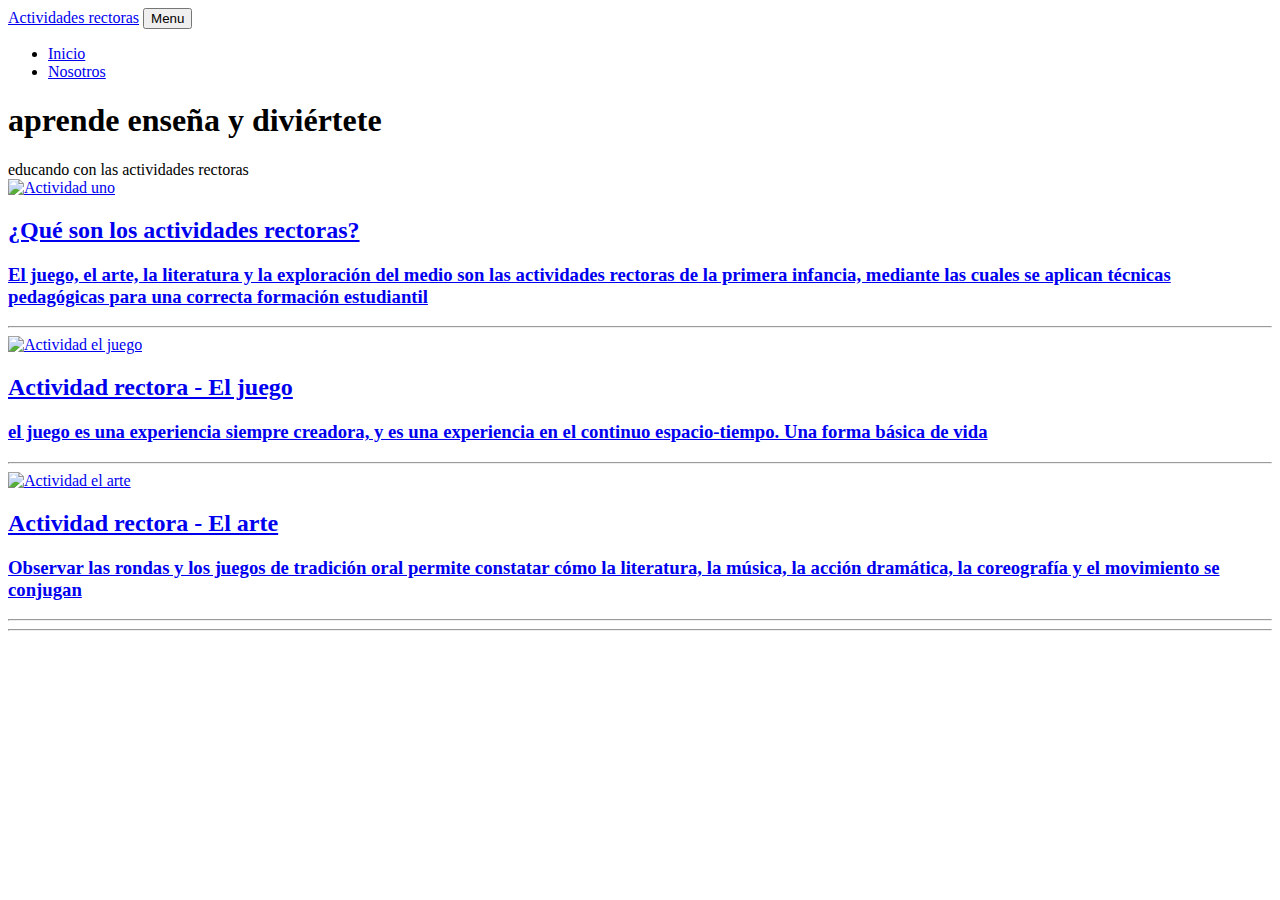
==== index.html @ 8d9e1953 "Blog con publicaciones de las actividades rectoras" ====
<!DOCTYPE html>
<html lang="es">

<head>

  <meta charset="utf-8">
  <meta name="viewport" content="width=device-width, initial-scale=1, shrink-to-fit=no">
  <meta name="description" content="Pagina web de aprendizaje para las actividades rectoras">
  <meta name="author" content="Alexander Fonseca - Dante">

  <title>Actividades rectoras</title>

  <!-- Bootstrap core CSS -->
  <link href="vendor/bootstrap/css/bootstrap.min.css" rel="stylesheet">

  <!-- Custom fonts for this template -->
  <link href="vendor/fontawesome-free/css/all.min.css" rel="stylesheet" type="text/css">
  <link href='https://fonts.googleapis.com/css?family=Lora:400,700,400italic,700italic' rel='stylesheet' type='text/css'>
  <link href='https://fonts.googleapis.com/css?family=Open+Sans:300italic,400italic,600italic,700italic,800italic,400,300,600,700,800' rel='stylesheet' type='text/css'>

  <!-- Custom styles for this template -->
  <link href="css/clean-blog.min.css" rel="stylesheet">

</head>

<body>

  <!-- Navigation -->
  <nav class="navbar navbar-expand-lg navbar-light fixed-top" id="mainNav">
    <div class="container">
      <a class="navbar-brand" href="index.html">Actividades rectoras</a>
      <button class="navbar-toggler navbar-toggler-right" type="button" data-toggle="collapse" data-target="#navbarResponsive" aria-controls="navbarResponsive" aria-expanded="false" aria-label="Toggle navigation">
        Menu
        <i class="fas fa-bars"></i>
      </button>
      <div class="collapse navbar-collapse" id="navbarResponsive">
        <ul class="navbar-nav ml-auto">
          <li class="nav-item">
            <a class="nav-link" href="index.html">Inicio</a>
          </li>
          <li class="nav-item">
            <a class="nav-link" href="about.html">Nosotros</a>
          </li>
        </ul>
      </div>
    </div>
  </nav>

  <!-- Page Header -->
  <header class="masthead" style="background-image: url('img/home-bg.jpg')">
    <div class="overlay"></div>
    <div class="container">
      <div class="row">
        <div class="col-lg-8 col-md-10 mx-auto">
          <div class="site-heading">
            <h1>aprende enseña y diviértete</h1>
            <span class="subheading">educando con las actividades rectoras </span>
          </div>
        </div>
      </div>
    </div>
  </header>

  <!-- Main Content -->
  <div class="container">
    <div class="row">
      <div class="col-lg-8 col-md-10 mx-auto">
        <div class="post-preview">
          <a href="posts/definicion.html">
            <img src="img/contenido/actividad_1.jpg" class="img-fluid" alt="Actividad uno">
            <h2 class="post-title">
              ¿Qué son los actividades rectoras?
            </h2>
            <h3 class="post-subtitle text-justify">
              El juego, el arte, la literatura y la exploración del medio son las actividades rectoras de la primera infancia,
              mediante las cuales se aplican técnicas pedagógicas para una correcta formación estudiantil
            </h3>
          </a>
        </div>
        <hr>
        <div class="post-preview">
          <a href="posts/juego.html">
            <img src="img/contenido/actividad_2_post.jpg" class="img-fluid" alt="Actividad el juego">
            <h2 class="post-title">
              Actividad rectora - El juego
            </h2>
            <h3 class="post-subtitle text-justify">
              el juego es una experiencia siempre creadora, y es una experiencia
              en el continuo espacio-tiempo. Una forma básica de vida
            </h3>
          </a>
        </div>
        <hr>
        <div class="post-preview">
          <a href="posts/arte.html">
            <img src="img/contenido/actividad_3_post.jpg" class="img-fluid" alt="Actividad el arte">
            <h2 class="post-title">
              Actividad rectora - El arte
            </h2>
            <h3 class="post-subtitle text-justify">
              Observar las rondas y los juegos de tradición oral permite constatar cómo la literatura, la música, la acción dramática, la coreografía y el movimiento se conjugan
            </h3>
          </a>
        </div>
        <hr>
      </div>
    </div>
  </div>

  <hr>


  <!-- Bootstrap core JavaScript -->
  <script src="vendor/jquery/jquery.min.js"></script>
  <script src="vendor/bootstrap/js/bootstrap.bundle.min.js"></script>

  <!-- Custom scripts for this template -->
  <script src="js/clean-blog.min.js"></script>

</body>

</html>
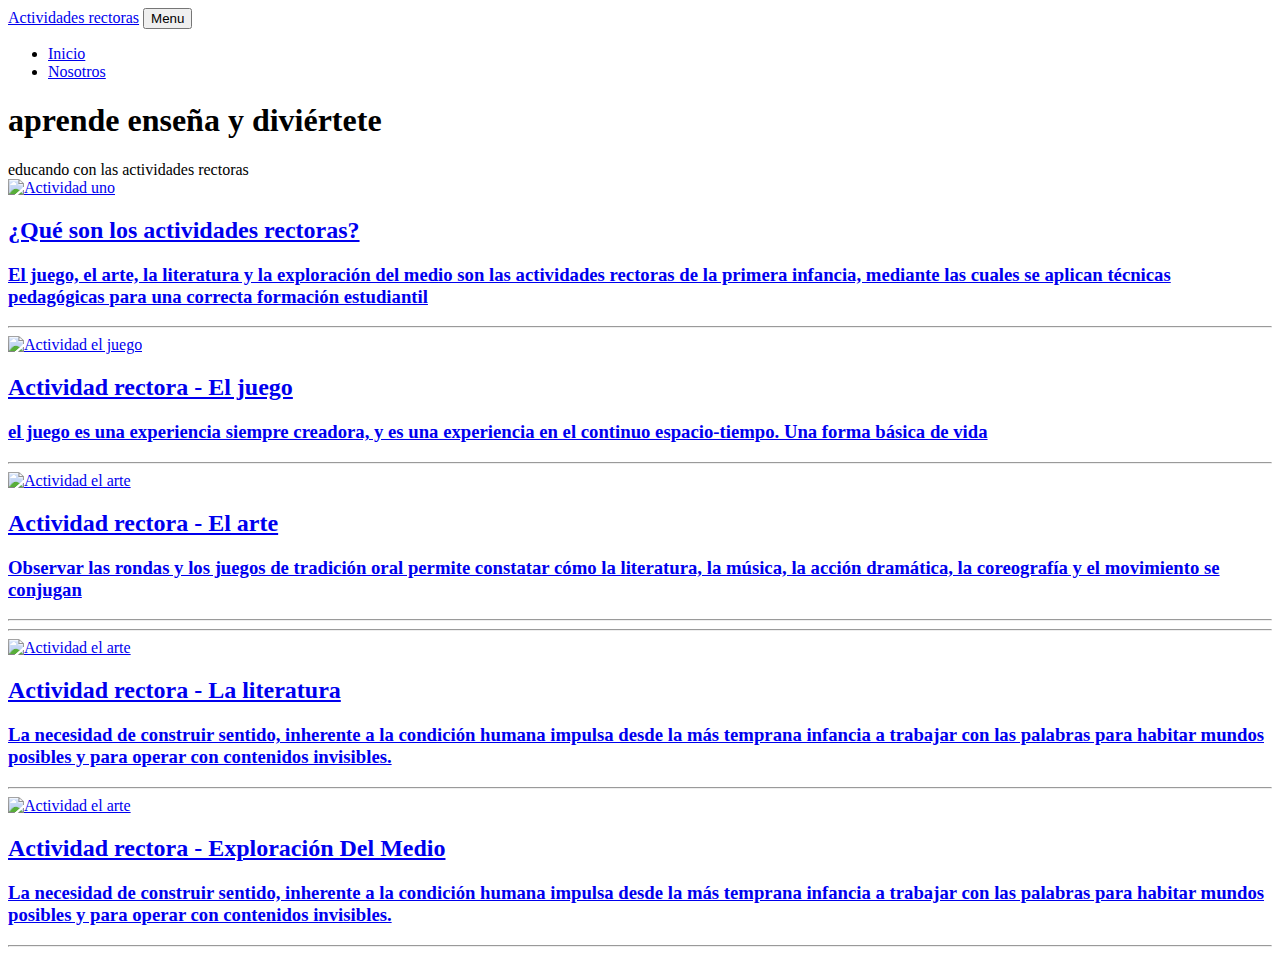
==== commit c5968613: "faltas unas pocas" ====
--- a/index.html
+++ b/index.html
@@ -3,119 +3,155 @@
 
 <head>
 
-  <meta charset="utf-8">
-  <meta name="viewport" content="width=device-width, initial-scale=1, shrink-to-fit=no">
-  <meta name="description" content="Pagina web de aprendizaje para las actividades rectoras">
-  <meta name="author" content="Alexander Fonseca - Dante">
+    <meta charset="utf-8">
+    <meta name="viewport" content="width=device-width, initial-scale=1, shrink-to-fit=no">
+    <meta name="description" content="Pagina web de aprendizaje para las actividades rectoras">
+    <meta name="author" content="Alexander Fonseca - Dante">
 
-  <title>Actividades rectoras</title>
+    <title>Actividades rectoras</title>
 
-  <!-- Bootstrap core CSS -->
-  <link href="vendor/bootstrap/css/bootstrap.min.css" rel="stylesheet">
+    <!-- Bootstrap core CSS -->
+    <link href="vendor/bootstrap/css/bootstrap.min.css" rel="stylesheet">
 
-  <!-- Custom fonts for this template -->
-  <link href="vendor/fontawesome-free/css/all.min.css" rel="stylesheet" type="text/css">
-  <link href='https://fonts.googleapis.com/css?family=Lora:400,700,400italic,700italic' rel='stylesheet' type='text/css'>
-  <link href='https://fonts.googleapis.com/css?family=Open+Sans:300italic,400italic,600italic,700italic,800italic,400,300,600,700,800' rel='stylesheet' type='text/css'>
+    <!-- Custom fonts for this template -->
+    <link href="vendor/fontawesome-free/css/all.min.css" rel="stylesheet" type="text/css">
+    <link href='https://fonts.googleapis.com/css?family=Lora:400,700,400italic,700italic' rel='stylesheet'
+          type='text/css'>
+    <link href='https://fonts.googleapis.com/css?family=Open+Sans:300italic,400italic,600italic,700italic,800italic,400,300,600,700,800'
+          rel='stylesheet' type='text/css'>
 
-  <!-- Custom styles for this template -->
-  <link href="css/clean-blog.min.css" rel="stylesheet">
+    <!-- Custom styles for this template -->
+    <link href="css/clean-blog.min.css" rel="stylesheet">
 
 </head>
 
 <body>
 
-  <!-- Navigation -->
-  <nav class="navbar navbar-expand-lg navbar-light fixed-top" id="mainNav">
+<!-- Navigation -->
+<nav class="navbar navbar-expand-lg navbar-light fixed-top" id="mainNav">
     <div class="container">
-      <a class="navbar-brand" href="index.html">Actividades rectoras</a>
-      <button class="navbar-toggler navbar-toggler-right" type="button" data-toggle="collapse" data-target="#navbarResponsive" aria-controls="navbarResponsive" aria-expanded="false" aria-label="Toggle navigation">
-        Menu
-        <i class="fas fa-bars"></i>
-      </button>
-      <div class="collapse navbar-collapse" id="navbarResponsive">
-        <ul class="navbar-nav ml-auto">
-          <li class="nav-item">
-            <a class="nav-link" href="index.html">Inicio</a>
-          </li>
-          <li class="nav-item">
-            <a class="nav-link" href="about.html">Nosotros</a>
-          </li>
-        </ul>
-      </div>
+        <a class="navbar-brand" href="index.html">Actividades rectoras</a>
+        <button class="navbar-toggler navbar-toggler-right" type="button" data-toggle="collapse"
+                data-target="#navbarResponsive" aria-controls="navbarResponsive" aria-expanded="false"
+                aria-label="Toggle navigation">
+            Menu
+            <i class="fas fa-bars"></i>
+        </button>
+        <div class="collapse navbar-collapse" id="navbarResponsive">
+            <ul class="navbar-nav ml-auto">
+                <li class="nav-item">
+                    <a class="nav-link" href="index.html">Inicio</a>
+                </li>
+                <li class="nav-item">
+                    <a class="nav-link" href="about.html">Nosotros</a>
+                </li>
+            </ul>
+        </div>
     </div>
-  </nav>
+</nav>
 
-  <!-- Page Header -->
-  <header class="masthead" style="background-image: url('img/home-bg.jpg')">
+<!-- Page Header -->
+<header class="masthead" style="background-image: url('img/home-bg.jpg')">
     <div class="overlay"></div>
     <div class="container">
-      <div class="row">
+        <div class="row">
+            <div class="col-lg-8 col-md-10 mx-auto">
+                <div class="site-heading">
+                    <h1>aprende enseña y diviértete</h1>
+                    <span class="subheading">educando con las actividades rectoras </span>
+                </div>
+            </div>
+        </div>
+    </div>
+</header>
+
+<!-- Main Content -->
+<div class="container">
+    <div class="row">
         <div class="col-lg-8 col-md-10 mx-auto">
-          <div class="site-heading">
-            <h1>aprende enseña y diviértete</h1>
-            <span class="subheading">educando con las actividades rectoras </span>
-          </div>
+            <div class="post-preview">
+                <a href="posts/definicion.html">
+                    <img src="img/contenido/actividad_1.jpg" class="img-fluid" alt="Actividad uno">
+                    <h2 class="post-title">
+                        ¿Qué son los actividades rectoras?
+                    </h2>
+                    <h3 class="post-subtitle text-justify">
+                        El juego, el arte, la literatura y la exploración del medio son las actividades rectoras de la
+                        primera infancia,
+                        mediante las cuales se aplican técnicas pedagógicas para una correcta formación estudiantil
+                    </h3>
+                </a>
+            </div>
+            <hr>
+            <div class="post-preview">
+                <a href="posts/juego.html">
+                    <img src="img/contenido/actividad_2_post.jpg" class="img-fluid" alt="Actividad el juego">
+                    <h2 class="post-title">
+                        Actividad rectora - El juego
+                    </h2>
+                    <h3 class="post-subtitle text-justify">
+                        el juego es una experiencia siempre creadora, y es una experiencia
+                        en el continuo espacio-tiempo. Una forma básica de vida
+                    </h3>
+                </a>
+            </div>
+            <hr>
+            <div class="post-preview">
+                <a href="posts/arte.html">
+                    <img src="img/contenido/actividad_3_post.jpg" class="img-fluid" alt="Actividad el arte">
+                    <h2 class="post-title">
+                        Actividad rectora - El arte
+                    </h2>
+                    <h3 class="post-subtitle text-justify">
+                        Observar las rondas y los juegos de tradición oral permite constatar cómo la literatura, la
+                        música, la acción dramática, la coreografía y el movimiento se conjugan
+                    </h3>
+                </a>
+            </div>
+            <hr>
+            <hr>
+            <div class="post-preview">
+                <a href="posts/literatura.html">
+                    <img src="img/contenido/actividad_3_post.jpg" class="img-fluid" alt="Actividad el arte">
+                    <h2 class="post-title">
+                        Actividad rectora - La literatura
+                    </h2>
+                    <h3 class="post-subtitle text-justify">
+                        La necesidad de construir sentido, inherente a la condición humana impulsa desde la más temprana
+                        infancia a trabajar con las palabras para habitar mundos posibles y para operar con contenidos
+                        invisibles.
+                    </h3>
+                </a>
+            </div>
+
+            <hr>
+            <div class="post-preview">
+                <a href="posts/literatura.html">
+                    <img src="img/contenido/actividad_3_post.jpg" class="img-fluid" alt="Actividad el arte">
+                    <h2 class="post-title">
+                        Actividad rectora - Exploración Del Medio
+                    </h2>
+                    <h3 class="post-subtitle text-justify">
+                        La necesidad de construir sentido, inherente a la condición humana impulsa desde la más temprana
+                        infancia a trabajar con las palabras para habitar mundos posibles y para operar con contenidos
+                        invisibles.
+                    </h3>
+                </a>
+            </div>
+
         </div>
-      </div>
     </div>
-  </header>
+</div>
 
-  <!-- Main Content -->
-  <div class="container">
-    <div class="row">
-      <div class="col-lg-8 col-md-10 mx-auto">
-        <div class="post-preview">
-          <a href="posts/definicion.html">
-            <img src="img/contenido/actividad_1.jpg" class="img-fluid" alt="Actividad uno">
-            <h2 class="post-title">
-              ¿Qué son los actividades rectoras?
-            </h2>
-            <h3 class="post-subtitle text-justify">
-              El juego, el arte, la literatura y la exploración del medio son las actividades rectoras de la primera infancia,
-              mediante las cuales se aplican técnicas pedagógicas para una correcta formación estudiantil
-            </h3>
-          </a>
-        </div>
-        <hr>
-        <div class="post-preview">
-          <a href="posts/juego.html">
-            <img src="img/contenido/actividad_2_post.jpg" class="img-fluid" alt="Actividad el juego">
-            <h2 class="post-title">
-              Actividad rectora - El juego
-            </h2>
-            <h3 class="post-subtitle text-justify">
-              el juego es una experiencia siempre creadora, y es una experiencia
-              en el continuo espacio-tiempo. Una forma básica de vida
-            </h3>
-          </a>
-        </div>
-        <hr>
-        <div class="post-preview">
-          <a href="posts/arte.html">
-            <img src="img/contenido/actividad_3_post.jpg" class="img-fluid" alt="Actividad el arte">
-            <h2 class="post-title">
-              Actividad rectora - El arte
-            </h2>
-            <h3 class="post-subtitle text-justify">
-              Observar las rondas y los juegos de tradición oral permite constatar cómo la literatura, la música, la acción dramática, la coreografía y el movimiento se conjugan
-            </h3>
-          </a>
-        </div>
-        <hr>
-      </div>
-    </div>
-  </div>
-
-  <hr>
+<hr>
 
 
-  <!-- Bootstrap core JavaScript -->
-  <script src="vendor/jquery/jquery.min.js"></script>
-  <script src="vendor/bootstrap/js/bootstrap.bundle.min.js"></script>
+<!-- Bootstrap core JavaScript -->
+<script src="vendor/jquery/jquery.min.js"></script>
+<script src="vendor/bootstrap/js/bootstrap.bundle.min.js"></script>
 
-  <!-- Custom scripts for this template -->
-  <script src="js/clean-blog.min.js"></script>
+<!-- Custom scripts for this template -->
+<script src="js/clean-blog.min.js"></script>
 
 </body>
 
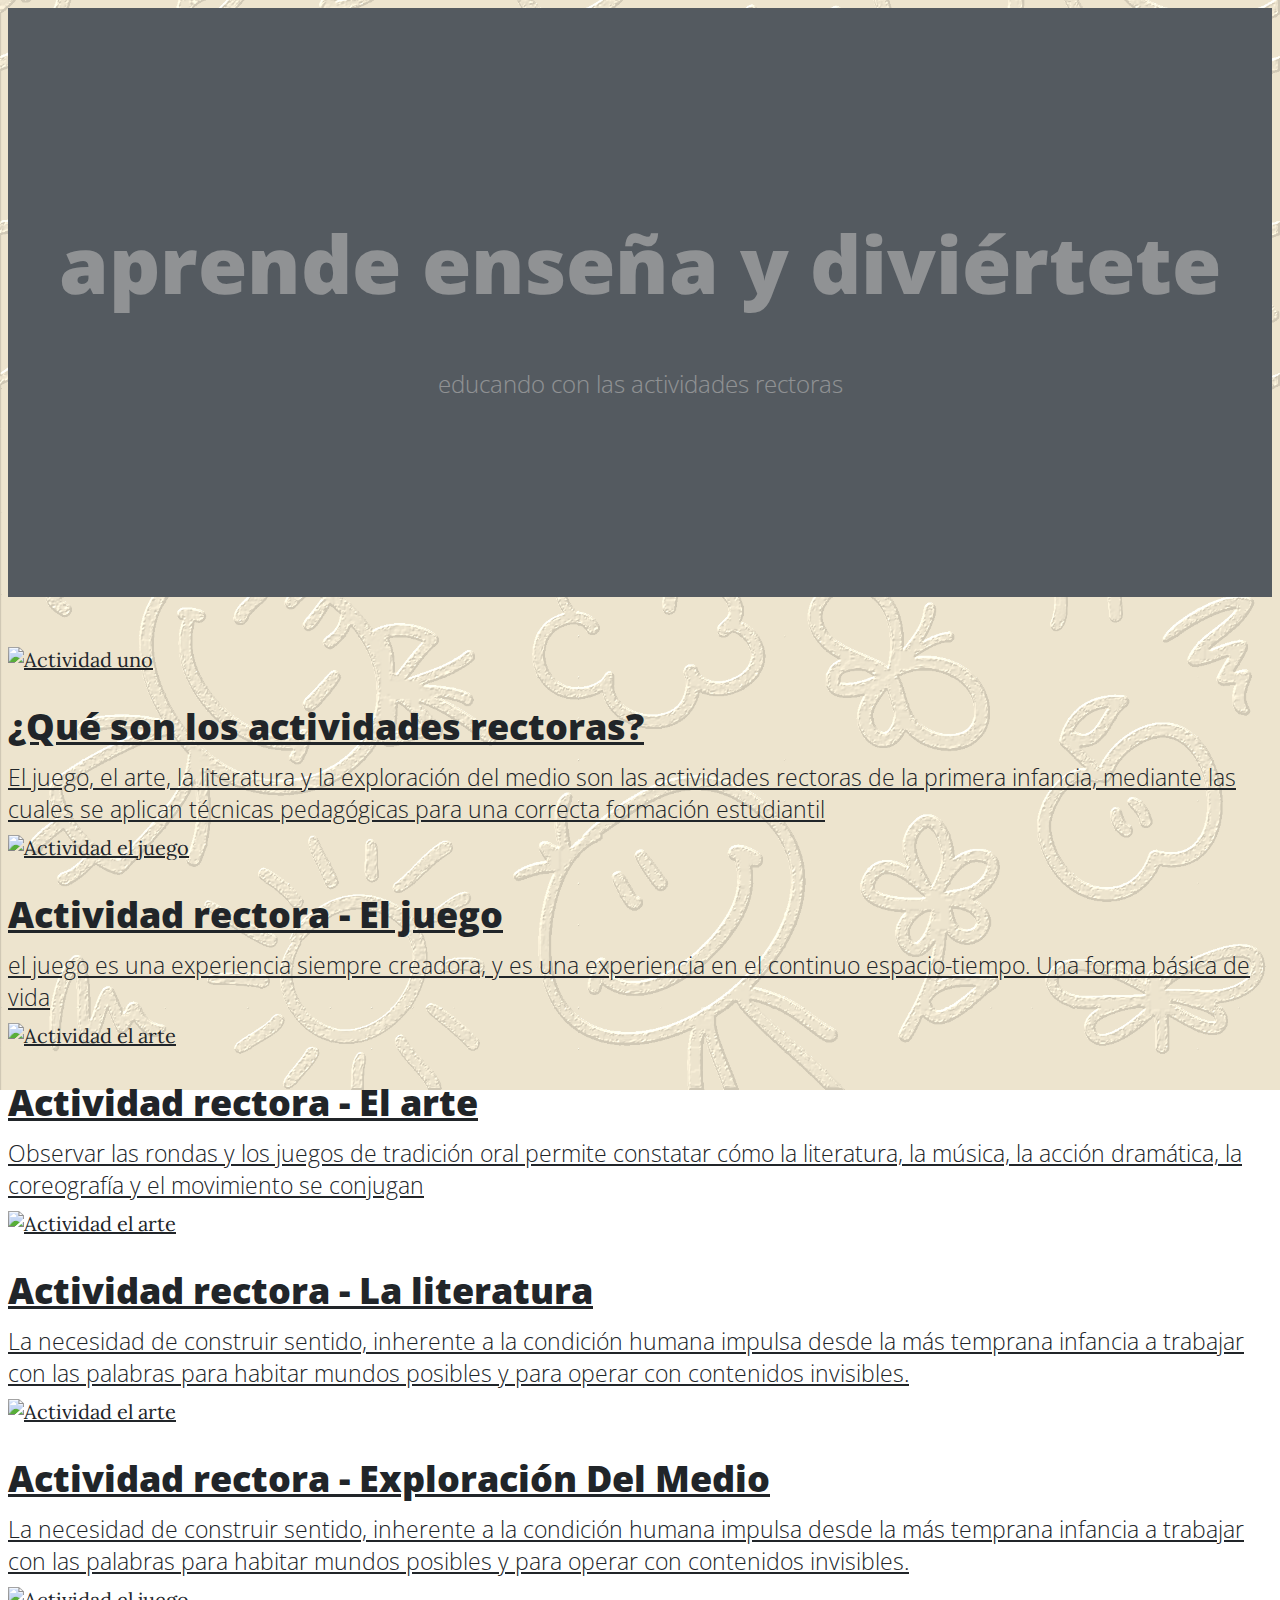
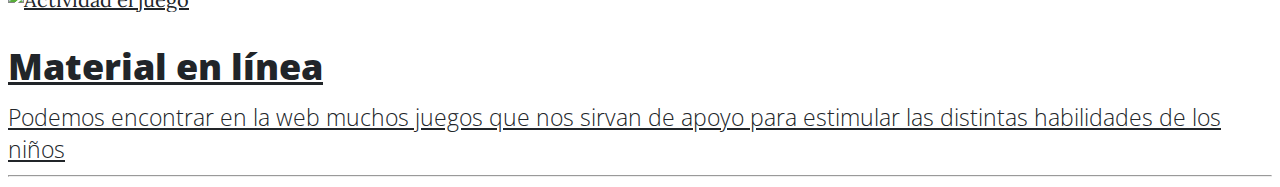
==== commit 9aaa1528: "se coloco un fondo" ====
--- a/index.html
+++ b/index.html
@@ -21,7 +21,7 @@
           rel='stylesheet' type='text/css'>
 
     <!-- Custom styles for this template -->
-    <link href="css/clean-blog.min.css" rel="stylesheet">
+    <link href="css/clean-blog.css" rel="stylesheet">
 
 </head>
 
@@ -68,77 +68,103 @@
 <!-- Main Content -->
 <div class="container">
     <div class="row">
-        <div class="col-lg-8 col-md-10 mx-auto">
-            <div class="post-preview">
-                <a href="posts/definicion.html">
-                    <img src="img/contenido/actividad_1.jpg" class="img-fluid" alt="Actividad uno">
-                    <h2 class="post-title">
-                        ¿Qué son los actividades rectoras?
-                    </h2>
-                    <h3 class="post-subtitle text-justify">
-                        El juego, el arte, la literatura y la exploración del medio son las actividades rectoras de la
-                        primera infancia,
-                        mediante las cuales se aplican técnicas pedagógicas para una correcta formación estudiantil
-                    </h3>
-                </a>
+        <div class="d-md-flex flex-md-equal w-100 my-md-3 pl-md-3">
+            <div class="mr-md-3 pt-3 px-3 pt-md-5 px-md-5 text-center text-white overflow-hidden">
+                <div class="post-preview">
+                    <a href="posts/definicion.html">
+                        <img src="img/contenido/actividad_1.jpg" class="img-fluid" alt="Actividad uno">
+                        <h2 class="post-title">
+                            ¿Qué son los actividades rectoras?
+                        </h2>
+                        <h3 class="post-subtitle text-justify">
+                            El juego, el arte, la literatura y la exploración del medio son las actividades rectoras de
+                            la
+                            primera infancia,
+                            mediante las cuales se aplican técnicas pedagógicas para una correcta formación estudiantil
+                        </h3>
+                    </a>
+                </div>
             </div>
-            <hr>
-            <div class="post-preview">
-                <a href="posts/juego.html">
-                    <img src="img/contenido/actividad_2_post.jpg" class="img-fluid" alt="Actividad el juego">
-                    <h2 class="post-title">
-                        Actividad rectora - El juego
-                    </h2>
-                    <h3 class="post-subtitle text-justify">
-                        el juego es una experiencia siempre creadora, y es una experiencia
-                        en el continuo espacio-tiempo. Una forma básica de vida
-                    </h3>
-                </a>
+            <div class="mr-md-3 pt-3 px-3 pt-md-5 px-md-5 text-center overflow-hidden">
+                <div class="post-preview">
+                    <a href="posts/juego.html">
+                        <img src="img/contenido/actividad_2_post.jpg" class="img-fluid" alt="Actividad el juego">
+                        <h2 class="post-title">
+                            Actividad rectora - El juego
+                        </h2>
+                        <h3 class="post-subtitle text-justify">
+                            el juego es una experiencia siempre creadora, y es una experiencia
+                            en el continuo espacio-tiempo. Una forma básica de vida
+                        </h3>
+                    </a>
+                </div>
             </div>
-            <hr>
-            <div class="post-preview">
-                <a href="posts/arte.html">
-                    <img src="img/contenido/actividad_3_post.jpg" class="img-fluid" alt="Actividad el arte">
-                    <h2 class="post-title">
-                        Actividad rectora - El arte
-                    </h2>
-                    <h3 class="post-subtitle text-justify">
-                        Observar las rondas y los juegos de tradición oral permite constatar cómo la literatura, la
-                        música, la acción dramática, la coreografía y el movimiento se conjugan
-                    </h3>
-                </a>
+        </div>
+        <div class="d-md-flex flex-md-equal w-100 my-md-3 pl-md-3">
+            <div class="mr-md-3 pt-3 px-3 pt-md-5 px-md-5 text-center text-white overflow-hidden">
+                <div class="post-preview">
+                    <a href="posts/arte.html">
+                        <img src="img/contenido/actividad_3_post.jpg" class="img-fluid" alt="Actividad el arte">
+                        <h2 class="post-title">
+                            Actividad rectora - El arte
+                        </h2>
+                        <h3 class="post-subtitle text-justify">
+                            Observar las rondas y los juegos de tradición oral permite constatar cómo la literatura, la
+                            música, la acción dramática, la coreografía y el movimiento se conjugan
+                        </h3>
+                    </a>
+                </div>
             </div>
-            <hr>
-            <hr>
-            <div class="post-preview">
-                <a href="posts/literatura.html">
-                    <img src="img/contenido/actividad_3_post.jpg" class="img-fluid" alt="Actividad el arte">
-                    <h2 class="post-title">
-                        Actividad rectora - La literatura
-                    </h2>
-                    <h3 class="post-subtitle text-justify">
-                        La necesidad de construir sentido, inherente a la condición humana impulsa desde la más temprana
-                        infancia a trabajar con las palabras para habitar mundos posibles y para operar con contenidos
-                        invisibles.
-                    </h3>
-                </a>
+            <div class="mr-md-3 pt-3 px-3 pt-md-5 px-md-5 text-center overflow-hidden">
+                <div class="post-preview">
+                    <a href="posts/literatura.html">
+                        <img src="img/contenido/actividad_4_post.jpg" class="img-fluid" alt="Actividad el arte">
+                        <h2 class="post-title">
+                            Actividad rectora - La literatura
+                        </h2>
+                        <h3 class="post-subtitle text-justify">
+                            La necesidad de construir sentido, inherente a la condición humana impulsa desde la más
+                            temprana
+                            infancia a trabajar con las palabras para habitar mundos posibles y para operar con
+                            contenidos
+                            invisibles.
+                        </h3>
+                    </a>
+                </div>
             </div>
-
-            <hr>
-            <div class="post-preview">
-                <a href="posts/literatura.html">
-                    <img src="img/contenido/actividad_3_post.jpg" class="img-fluid" alt="Actividad el arte">
-                    <h2 class="post-title">
-                        Actividad rectora - Exploración Del Medio
-                    </h2>
-                    <h3 class="post-subtitle text-justify">
-                        La necesidad de construir sentido, inherente a la condición humana impulsa desde la más temprana
-                        infancia a trabajar con las palabras para habitar mundos posibles y para operar con contenidos
-                        invisibles.
-                    </h3>
-                </a>
+        </div>
+        <div class="d-md-flex flex-md-equal w-100 my-md-3 pl-md-3">
+            <div class="mr-md-3 pt-3 px-3 pt-md-5 px-md-5 text-center text-white overflow-hidden">
+                <div class="post-preview">
+                    <a href="posts/exploracion.html">
+                        <img src="img/contenido/actividad_5_post.jpg" class="img-fluid" alt="Actividad el arte">
+                        <h2 class="post-title">
+                            Actividad rectora - Exploración Del Medio
+                        </h2>
+                        <h3 class="post-subtitle text-justify">
+                            La necesidad de construir sentido, inherente a la condición humana impulsa desde la más
+                            temprana
+                            infancia a trabajar con las palabras para habitar mundos posibles y para operar con
+                            contenidos
+                            invisibles.
+                        </h3>
+                    </a>
+                </div>
             </div>
-
+            <div class="mr-md-3 pt-3 px-3 pt-md-5 px-md-5 text-center overflow-hidden">
+                <div class="post-preview">
+                    <a href="posts/material.html">
+                        <img src="img/contenido/actividad_6_post.jpg" class="img-fluid" alt="Actividad el juego">
+                        <h2 class="post-title">
+                            Material en línea
+                        </h2>
+                        <h3 class="post-subtitle text-justify">
+                            Podemos encontrar en la web muchos juegos que nos sirvan de apoyo para estimular las
+                            distintas habilidades de los niños
+                        </h3>
+                    </a>
+                </div>
+            </div>
         </div>
     </div>
 </div>
--- a/css/clean-blog.css
+++ b/css/clean-blog.css
@@ -0,0 +1,416 @@
+/*!
+ * Start Bootstrap - Clean Blog v5.0.8 (https://startbootstrap.com/template-overviews/clean-blog)
+ * Copyright 2013-2019 Start Bootstrap
+ * Licensed under MIT (https://github.com/BlackrockDigital/startbootstrap-clean-blog/blob/master/LICENSE)
+ */
+
+body {
+  font-size: 20px;
+  color: #212529;
+  font-family: 'Lora', 'Times New Roman', serif;
+  background: url('/img/bg.jpg') no-repeat center center fixed;
+  -webkit-background-size: cover;
+  -moz-background-size: cover;
+  -o-background-size: cover;
+  background-size: cover;
+}
+
+p {
+  line-height: 1.5;
+  margin: 30px 0;
+}
+
+p a {
+  text-decoration: underline;
+}
+
+h1,
+h2,
+h3,
+h4,
+h5,
+h6 {
+  font-weight: 800;
+  font-family: 'Open Sans', 'Helvetica Neue', Helvetica, Arial, sans-serif;
+}
+
+a {
+  color: #212529;
+  transition: all 0.2s;
+}
+
+a:focus, a:hover {
+  color: #0085A1;
+}
+
+blockquote {
+  font-style: italic;
+  color: #868e96;
+}
+
+.section-heading {
+  font-size: 36px;
+  font-weight: 700;
+  margin-top: 60px;
+}
+
+.caption {
+  font-size: 14px;
+  font-style: italic;
+  display: block;
+  margin: 0;
+  padding: 10px;
+  text-align: center;
+  border-bottom-right-radius: 5px;
+  border-bottom-left-radius: 5px;
+}
+
+::-moz-selection {
+  color: #fff;
+  background: #0085A1;
+  text-shadow: none;
+}
+
+::selection {
+  color: #fff;
+  background: #0085A1;
+  text-shadow: none;
+}
+
+img::-moz-selection {
+  color: #fff;
+  background: transparent;
+}
+
+img::selection {
+  color: #fff;
+  background: transparent;
+}
+
+img::-moz-selection {
+  color: #fff;
+  background: transparent;
+}
+
+#mainNav {
+  position: absolute;
+  border-bottom: 1px solid #e9ecef;
+  background-color: white;
+  font-family: 'Open Sans', 'Helvetica Neue', Helvetica, Arial, sans-serif;
+}
+
+#mainNav .navbar-brand {
+  font-weight: 800;
+  color: #343a40;
+}
+
+#mainNav .navbar-toggler {
+  font-size: 12px;
+  font-weight: 800;
+  padding: 13px;
+  text-transform: uppercase;
+  color: #343a40;
+}
+
+#mainNav .navbar-nav > li.nav-item > a {
+  font-size: 12px;
+  font-weight: 800;
+  letter-spacing: 1px;
+  text-transform: uppercase;
+}
+
+@media only screen and (min-width: 992px) {
+  #mainNav {
+    border-bottom: 1px solid transparent;
+    background: transparent;
+  }
+  #mainNav .navbar-brand {
+    padding: 10px 20px;
+    color: #fff;
+  }
+  #mainNav .navbar-brand:focus, #mainNav .navbar-brand:hover {
+    color: rgba(255, 255, 255, 0.8);
+  }
+  #mainNav .navbar-nav > li.nav-item > a {
+    padding: 10px 20px;
+    color: #fff;
+  }
+  #mainNav .navbar-nav > li.nav-item > a:focus, #mainNav .navbar-nav > li.nav-item > a:hover {
+    color: rgba(255, 255, 255, 0.8);
+  }
+}
+
+@media only screen and (min-width: 992px) {
+  #mainNav {
+    transition: background-color 0.2s;
+    /* Force Hardware Acceleration in WebKit */
+    transform: translate3d(0, 0, 0);
+    -webkit-backface-visibility: hidden;
+  }
+  #mainNav.is-fixed {
+    /* when the user scrolls down, we hide the header right above the viewport */
+    position: fixed;
+    top: -67px;
+    transition: transform 0.2s;
+    border-bottom: 1px solid white;
+    background-color: rgba(255, 255, 255, 0.9);
+  }
+  #mainNav.is-fixed .navbar-brand {
+    color: #212529;
+  }
+  #mainNav.is-fixed .navbar-brand:focus, #mainNav.is-fixed .navbar-brand:hover {
+    color: #0085A1;
+  }
+  #mainNav.is-fixed .navbar-nav > li.nav-item > a {
+    color: #212529;
+  }
+  #mainNav.is-fixed .navbar-nav > li.nav-item > a:focus, #mainNav.is-fixed .navbar-nav > li.nav-item > a:hover {
+    color: #0085A1;
+  }
+  #mainNav.is-visible {
+    /* if the user changes the scrolling direction, we show the header */
+    transform: translate3d(0, 100%, 0);
+  }
+}
+
+header.masthead {
+  margin-bottom: 50px;
+  background: no-repeat center center;
+  background-color: #868e96;
+  background-attachment: scroll;
+  position: relative;
+  background-size: cover;
+}
+
+header.masthead .overlay {
+  position: absolute;
+  top: 0;
+  left: 0;
+  height: 100%;
+  width: 100%;
+  background-color: #212529;
+  opacity: 0.5;
+}
+
+header.masthead .page-heading,
+header.masthead .post-heading,
+header.masthead .site-heading {
+  padding: 200px 0 150px;
+  color: white;
+}
+
+@media only screen and (min-width: 768px) {
+  header.masthead .page-heading,
+  header.masthead .post-heading,
+  header.masthead .site-heading {
+    padding: 200px 0;
+  }
+}
+
+header.masthead .page-heading,
+header.masthead .site-heading {
+  text-align: center;
+}
+
+header.masthead .page-heading h1,
+header.masthead .site-heading h1 {
+  font-size: 50px;
+  margin-top: 0;
+}
+
+header.masthead .page-heading .subheading,
+header.masthead .site-heading .subheading {
+  font-size: 24px;
+  font-weight: 300;
+  line-height: 1.1;
+  display: block;
+  margin: 10px 0 0;
+  font-family: 'Open Sans', 'Helvetica Neue', Helvetica, Arial, sans-serif;
+}
+
+@media only screen and (min-width: 768px) {
+  header.masthead .page-heading h1,
+  header.masthead .site-heading h1 {
+    font-size: 80px;
+  }
+}
+
+header.masthead .post-heading h1 {
+  font-size: 35px;
+}
+
+header.masthead .post-heading .meta,
+header.masthead .post-heading .subheading {
+  line-height: 1.1;
+  display: block;
+}
+
+header.masthead .post-heading .subheading {
+  font-size: 24px;
+  font-weight: 600;
+  margin: 10px 0 30px;
+  font-family: 'Open Sans', 'Helvetica Neue', Helvetica, Arial, sans-serif;
+}
+
+header.masthead .post-heading .meta {
+  font-size: 20px;
+  font-weight: 300;
+  font-style: italic;
+  font-family: 'Lora', 'Times New Roman', serif;
+}
+
+header.masthead .post-heading .meta a {
+  color: #fff;
+}
+
+@media only screen and (min-width: 768px) {
+  header.masthead .post-heading h1 {
+    font-size: 55px;
+  }
+  header.masthead .post-heading .subheading {
+    font-size: 30px;
+  }
+}
+
+.post-preview > a {
+  color: #212529;
+}
+
+.post-preview > a:focus, .post-preview > a:hover {
+  text-decoration: none;
+  color: #0085A1;
+}
+
+.post-preview > a > .post-title {
+  font-size: 30px;
+  margin-top: 30px;
+  margin-bottom: 10px;
+}
+
+.post-preview > a > .post-subtitle {
+  font-weight: 300;
+  margin: 0 0 10px;
+}
+
+.post-preview > .post-meta {
+  font-size: 18px;
+  font-style: italic;
+  margin-top: 0;
+  color: #868e96;
+}
+
+.post-preview > .post-meta > a {
+  text-decoration: none;
+  color: #212529;
+}
+
+.post-preview > .post-meta > a:focus, .post-preview > .post-meta > a:hover {
+  text-decoration: underline;
+  color: #0085A1;
+}
+
+@media only screen and (min-width: 768px) {
+  .post-preview > a > .post-title {
+    font-size: 36px;
+  }
+}
+
+.floating-label-form-group {
+  font-size: 14px;
+  position: relative;
+  margin-bottom: 0;
+  padding-bottom: 0.5em;
+  border-bottom: 1px solid #dee2e6;
+}
+
+.floating-label-form-group input,
+.floating-label-form-group textarea {
+  font-size: 1.5em;
+  position: relative;
+  z-index: 1;
+  padding: 0;
+  resize: none;
+  border: none;
+  border-radius: 0;
+  background: none;
+  box-shadow: none !important;
+  font-family: 'Lora', 'Times New Roman', serif;
+}
+
+.floating-label-form-group input::-webkit-input-placeholder,
+.floating-label-form-group textarea::-webkit-input-placeholder {
+  color: #868e96;
+  font-family: 'Lora', 'Times New Roman', serif;
+}
+
+.floating-label-form-group label {
+  font-size: 0.85em;
+  line-height: 1.764705882em;
+  position: relative;
+  z-index: 0;
+  top: 2em;
+  display: block;
+  margin: 0;
+  transition: top 0.3s ease, opacity 0.3s ease;
+  vertical-align: middle;
+  vertical-align: baseline;
+  opacity: 0;
+}
+
+.floating-label-form-group .help-block {
+  margin: 15px 0;
+}
+
+.floating-label-form-group-with-value label {
+  top: 0;
+  opacity: 1;
+}
+
+.floating-label-form-group-with-focus label {
+  color: #0085A1;
+}
+
+form .form-group:first-child .floating-label-form-group {
+  border-top: 1px solid #dee2e6;
+}
+
+footer {
+  padding: 50px 0 65px;
+}
+
+footer .list-inline {
+  margin: 0;
+  padding: 0;
+}
+
+footer .copyright {
+  font-size: 14px;
+  margin-bottom: 0;
+  text-align: center;
+}
+
+.btn {
+  font-size: 14px;
+  font-weight: 800;
+  padding: 15px 25px;
+  letter-spacing: 1px;
+  text-transform: uppercase;
+  border-radius: 0;
+  font-family: 'Open Sans', 'Helvetica Neue', Helvetica, Arial, sans-serif;
+}
+
+.btn-primary {
+  background-color: #0085A1;
+  border-color: #0085A1;
+}
+
+.btn-primary:hover, .btn-primary:focus, .btn-primary:active {
+  color: #fff;
+  background-color: #00657b !important;
+  border-color: #00657b !important;
+}
+
+.btn-lg {
+  font-size: 16px;
+  padding: 25px 35px;
+}
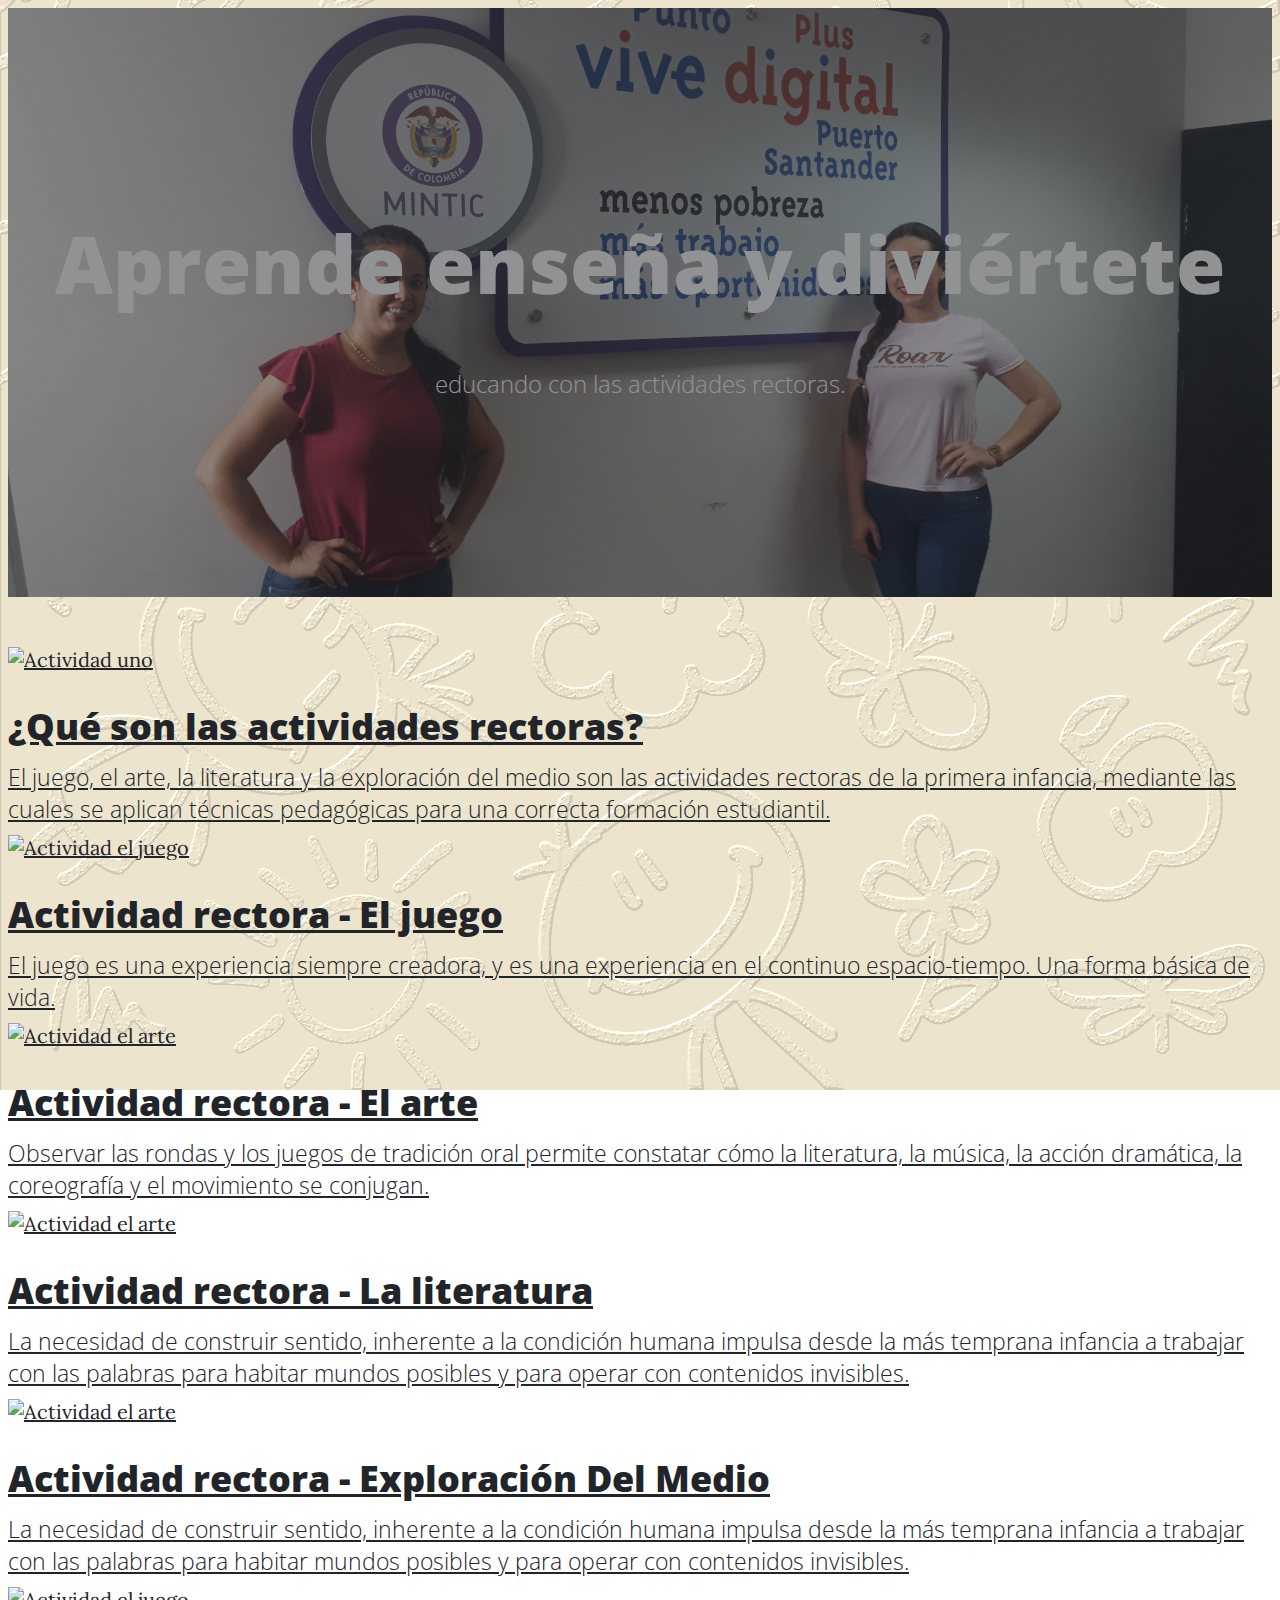
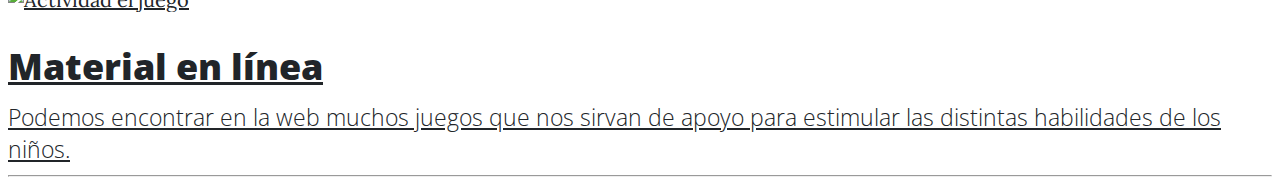
==== commit c049341c: "ya finn" ====
--- a/index.html
+++ b/index.html
@@ -57,8 +57,8 @@
         <div class="row">
             <div class="col-lg-8 col-md-10 mx-auto">
                 <div class="site-heading">
-                    <h1>aprende enseña y diviértete</h1>
-                    <span class="subheading">educando con las actividades rectoras </span>
+                    <h1>Aprende enseña y diviértete</h1>
+                    <span class="subheading">educando con las actividades rectoras.</span>
                 </div>
             </div>
         </div>
@@ -74,13 +74,13 @@
                     <a href="posts/definicion.html">
                         <img src="img/contenido/actividad_1.jpg" class="img-fluid" alt="Actividad uno">
                         <h2 class="post-title">
-                            ¿Qué son los actividades rectoras?
+                            ¿Qué son las actividades rectoras?
                         </h2>
                         <h3 class="post-subtitle text-justify">
                             El juego, el arte, la literatura y la exploración del medio son las actividades rectoras de
                             la
                             primera infancia,
-                            mediante las cuales se aplican técnicas pedagógicas para una correcta formación estudiantil
+                            mediante las cuales se aplican técnicas pedagógicas para una correcta formación estudiantil.
                         </h3>
                     </a>
                 </div>
@@ -93,8 +93,8 @@
                             Actividad rectora - El juego
                         </h2>
                         <h3 class="post-subtitle text-justify">
-                            el juego es una experiencia siempre creadora, y es una experiencia
-                            en el continuo espacio-tiempo. Una forma básica de vida
+                            El juego es una experiencia siempre creadora, y es una experiencia
+                            en el continuo espacio-tiempo. Una forma básica de vida.
                         </h3>
                     </a>
                 </div>
@@ -110,7 +110,7 @@
                         </h2>
                         <h3 class="post-subtitle text-justify">
                             Observar las rondas y los juegos de tradición oral permite constatar cómo la literatura, la
-                            música, la acción dramática, la coreografía y el movimiento se conjugan
+                            música, la acción dramática, la coreografía y el movimiento se conjugan.
                         </h3>
                     </a>
                 </div>
@@ -160,7 +160,7 @@
                         </h2>
                         <h3 class="post-subtitle text-justify">
                             Podemos encontrar en la web muchos juegos que nos sirvan de apoyo para estimular las
-                            distintas habilidades de los niños
+                            distintas habilidades de los niños.
                         </h3>
                     </a>
                 </div>
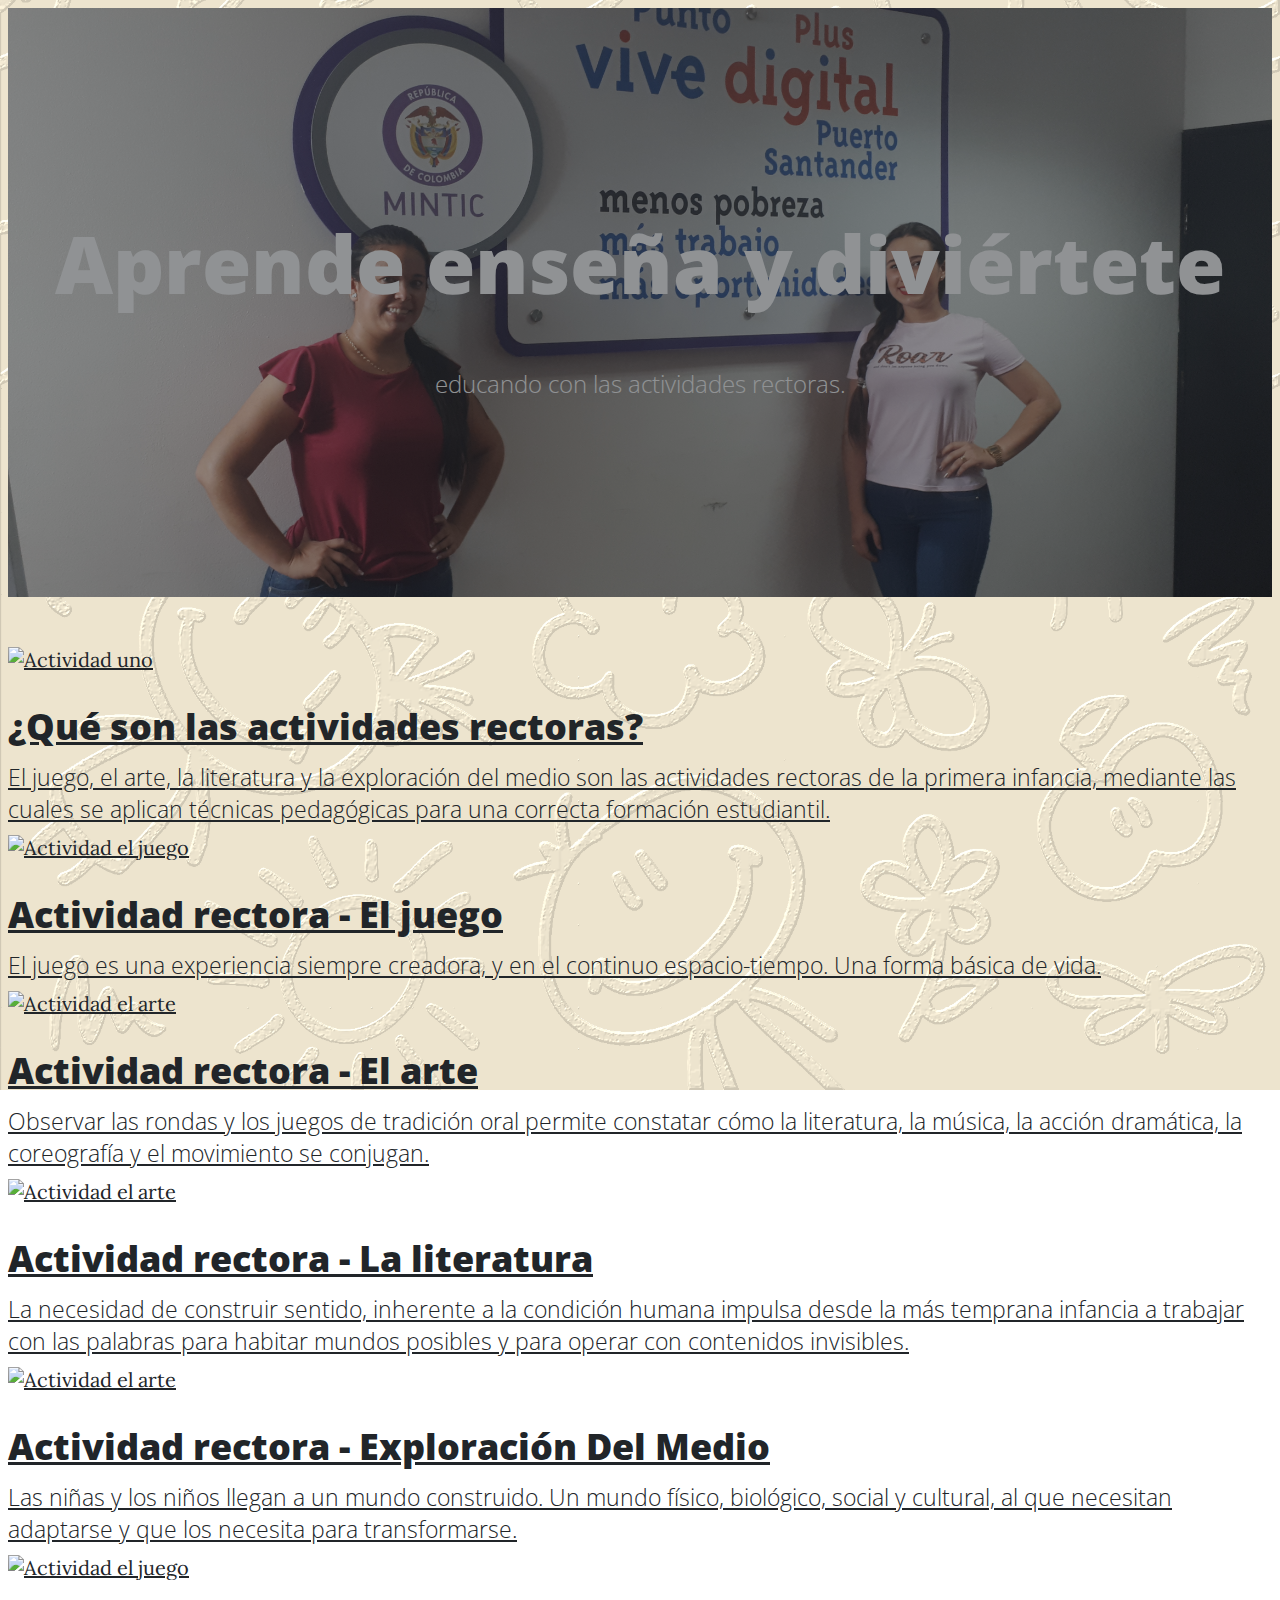
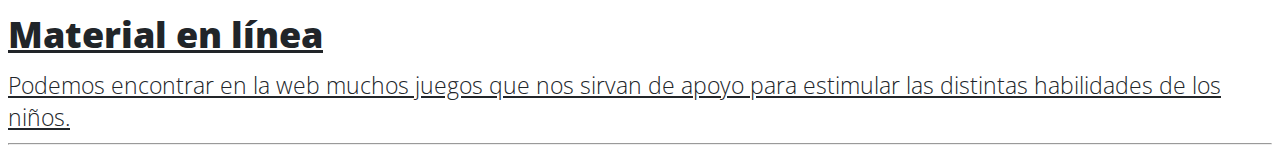
==== commit c5ae4520: "Modificaciones sobre puntos y cambio de actividades en la literatura" ====
--- a/index.html
+++ b/index.html
@@ -93,8 +93,7 @@
                             Actividad rectora - El juego
                         </h2>
                         <h3 class="post-subtitle text-justify">
-                            El juego es una experiencia siempre creadora, y es una experiencia
-                            en el continuo espacio-tiempo. Una forma básica de vida.
+                            El juego es una experiencia siempre creadora, y en el continuo espacio-tiempo. Una forma básica de vida.
                         </h3>
                     </a>
                 </div>
@@ -142,11 +141,8 @@
                             Actividad rectora - Exploración Del Medio
                         </h2>
                         <h3 class="post-subtitle text-justify">
-                            La necesidad de construir sentido, inherente a la condición humana impulsa desde la más
-                            temprana
-                            infancia a trabajar con las palabras para habitar mundos posibles y para operar con
-                            contenidos
-                            invisibles.
+                            Las niñas y los niños llegan a un mundo construido. Un mundo físico, biológico, social y
+                            cultural, al que necesitan adaptarse y que los necesita para transformarse.
                         </h3>
                     </a>
                 </div>
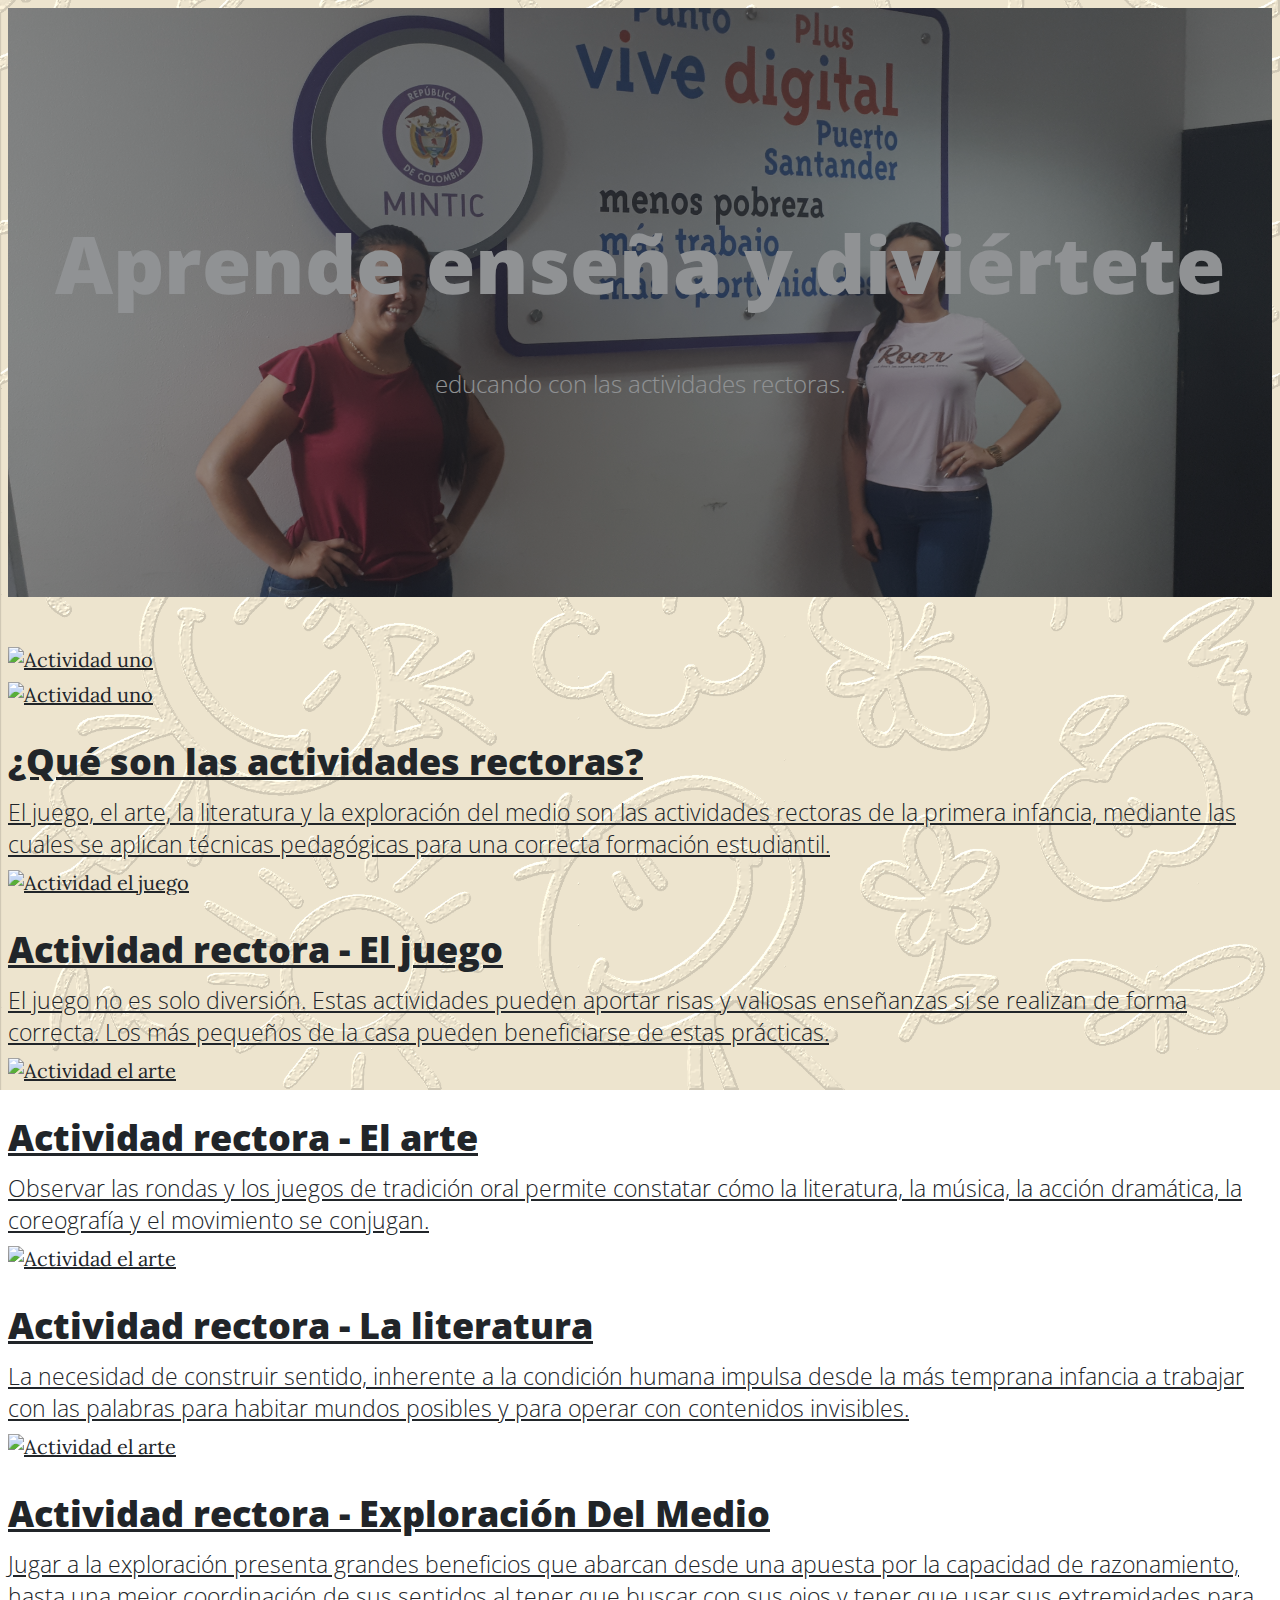
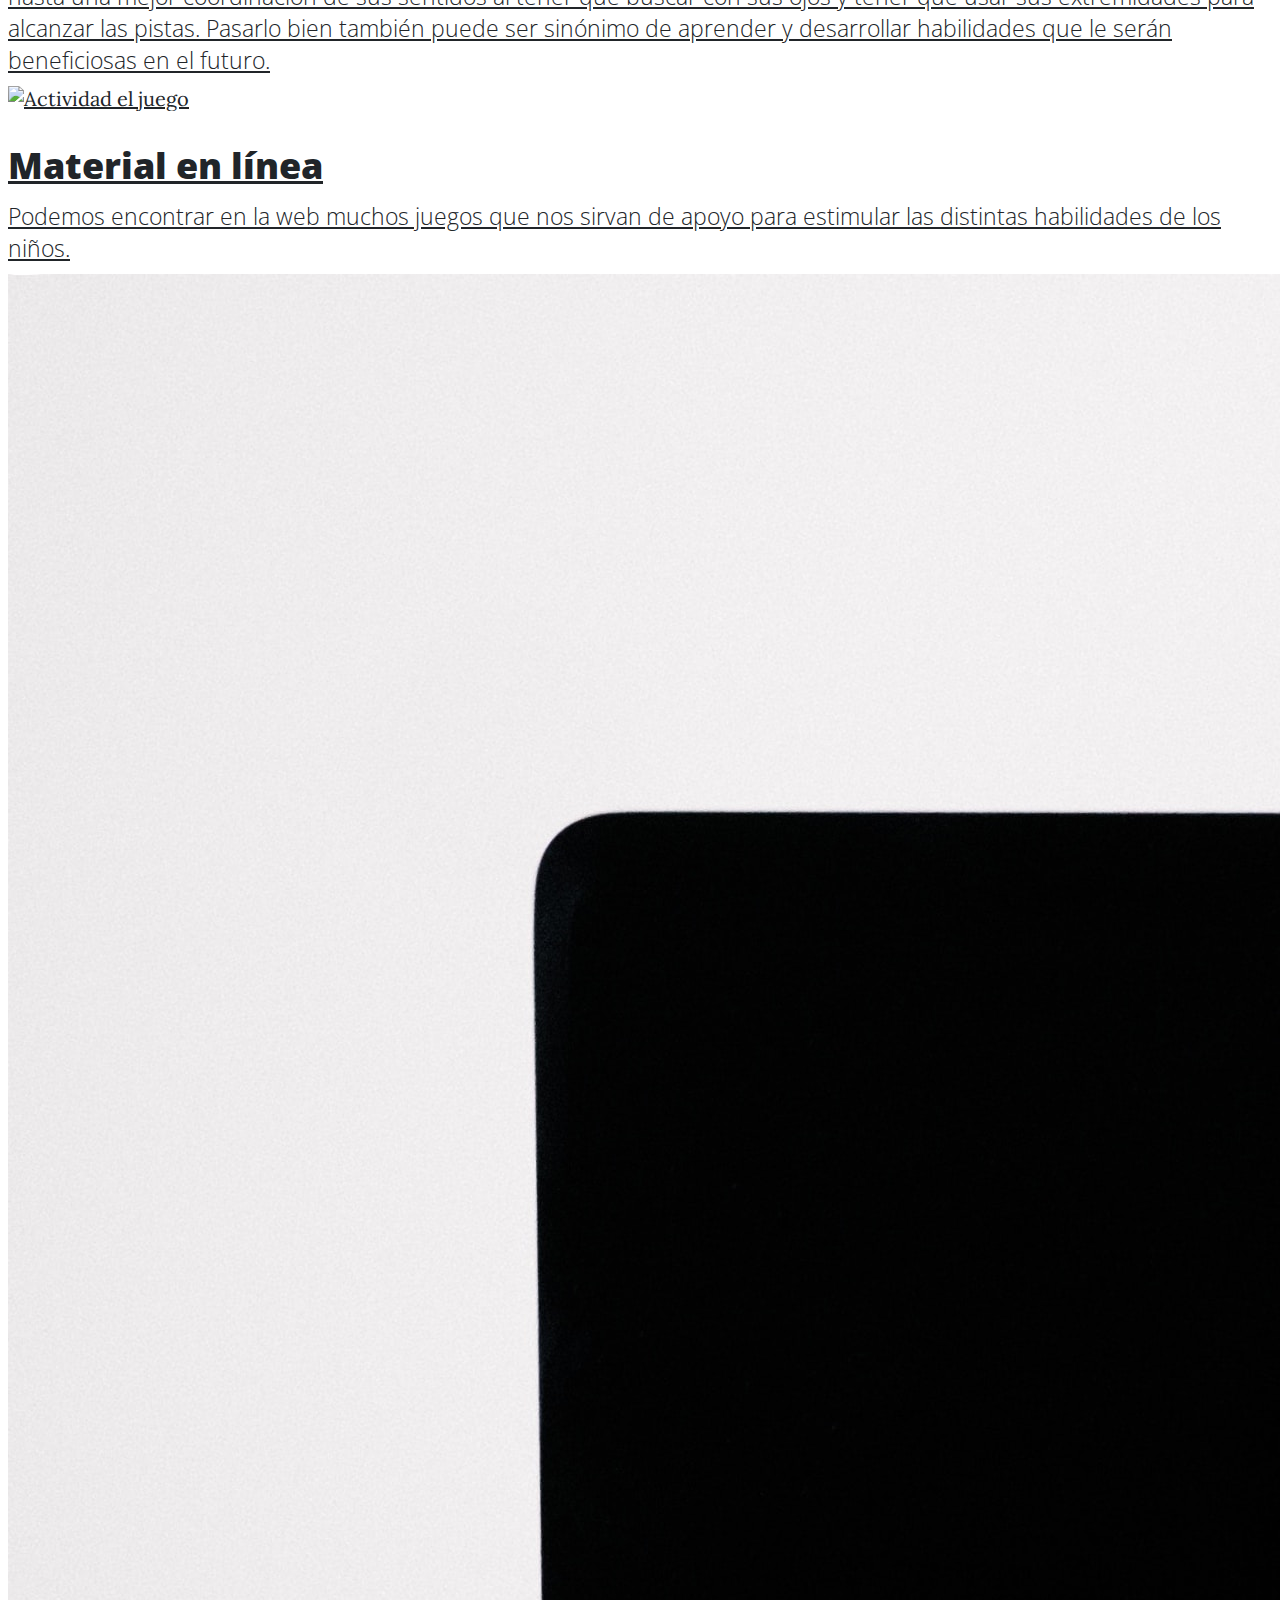
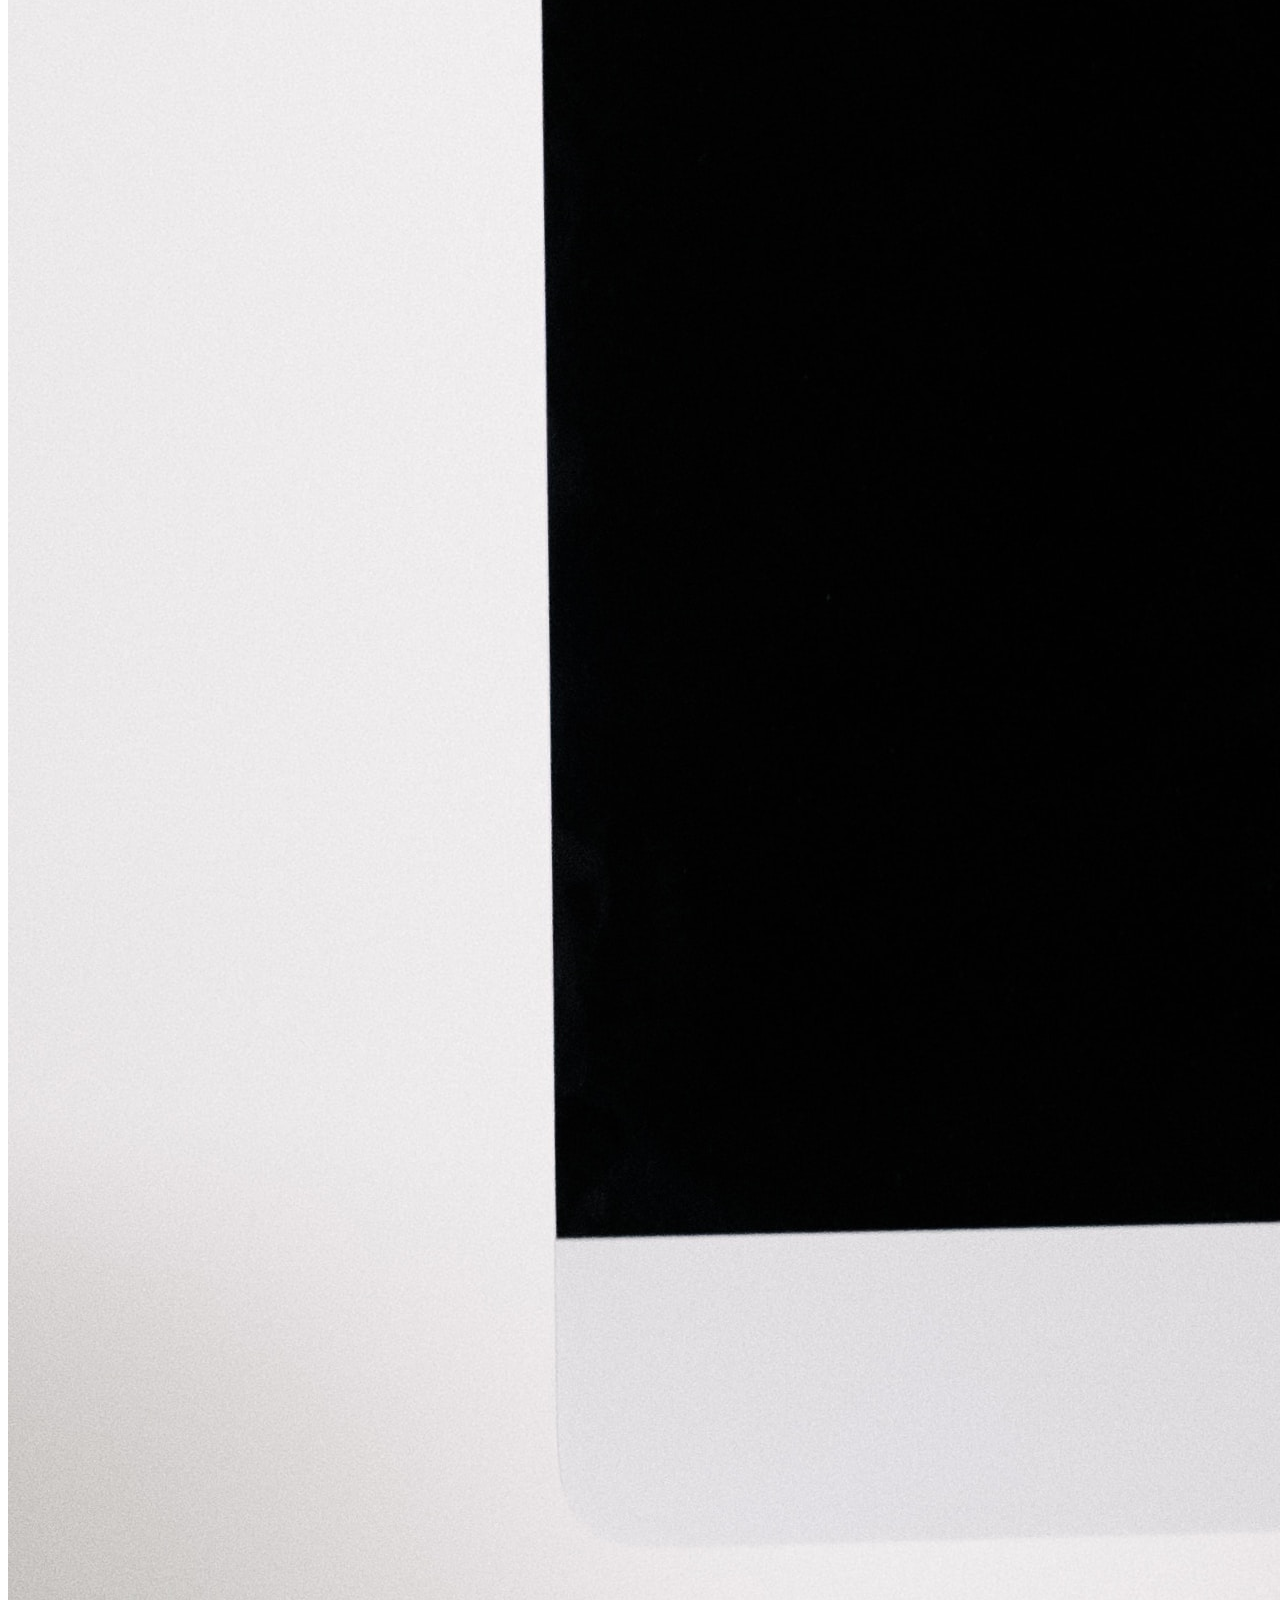
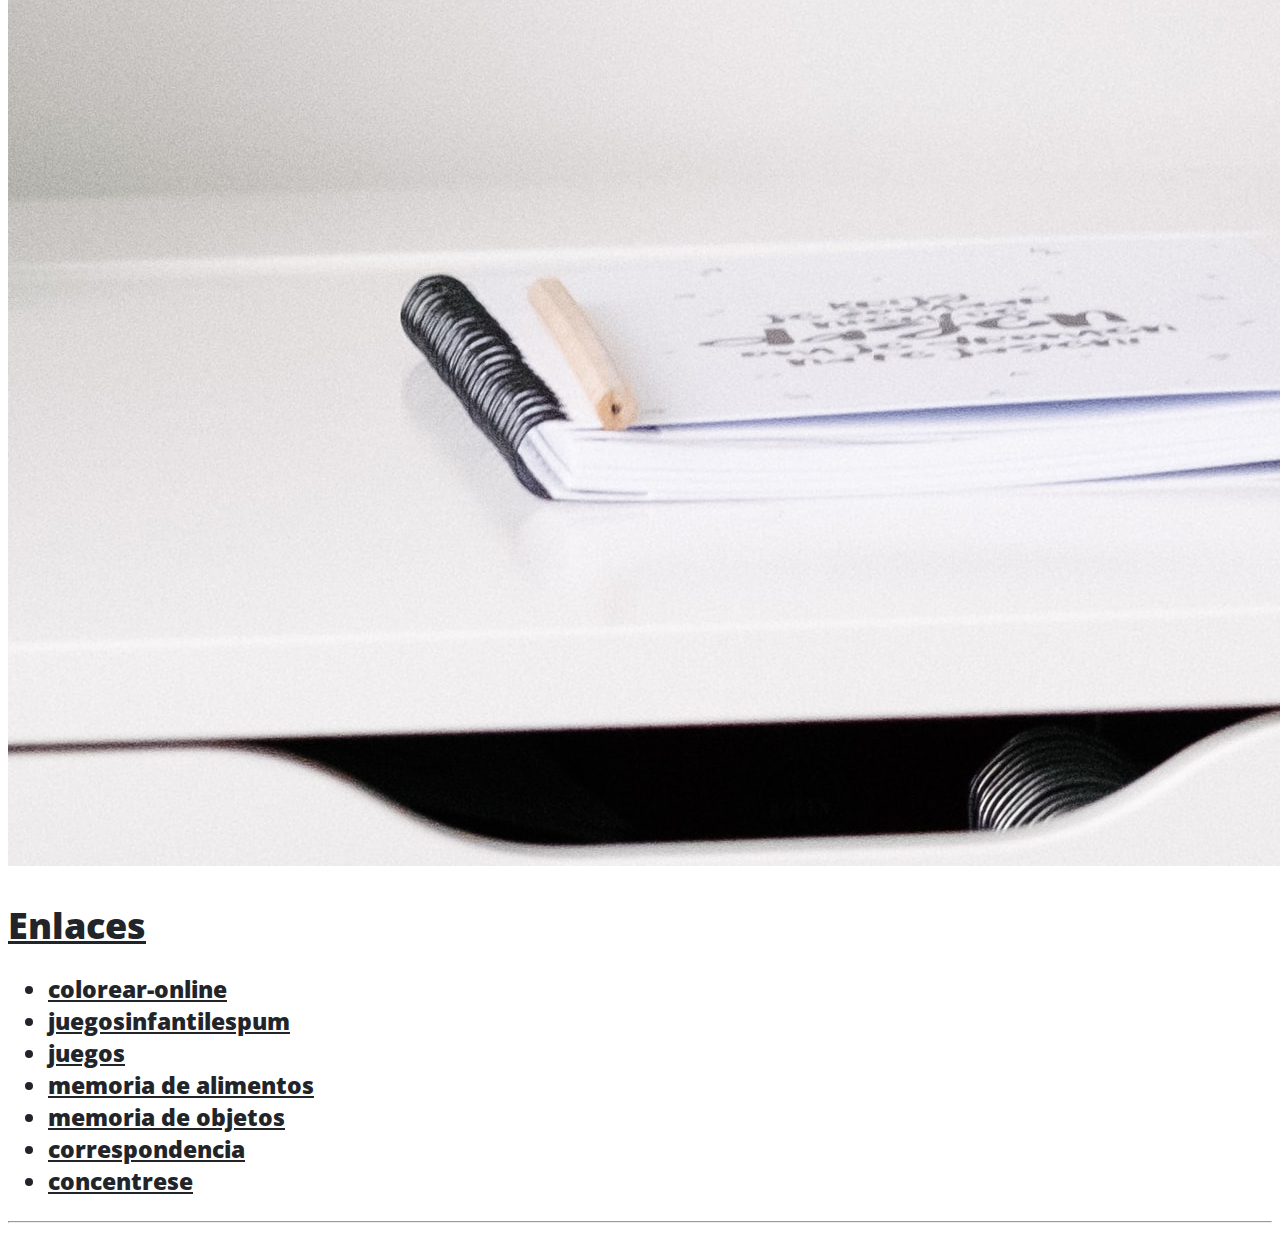
==== commit 1fc3b059: "se agregaron los links en la pagina de inicio y se arreglo la imagen de inicio" ====
--- a/index.html
+++ b/index.html
@@ -71,6 +71,16 @@
         <div class="d-md-flex flex-md-equal w-100 my-md-3 pl-md-3">
             <div class="mr-md-3 pt-3 px-3 pt-md-5 px-md-5 text-center text-white overflow-hidden">
                 <div class="post-preview">
+                    <a href="#">
+                        <img src="img/contenido/perfil.jpeg" class="" alt="Actividad uno" height="800">
+                        <h3 class="post-subtitle text-justify" style="width: 2000px;">
+
+                        </h3>
+                    </a>
+                </div>
+            </div>
+            <div class="mr-md-3 pt-3 px-3 pt-md-5 px-md-5 text-center text-white overflow-hidden">
+                <div class="post-preview">
                     <a href="posts/definicion.html">
                         <img src="img/contenido/actividad_1.jpg" class="img-fluid" alt="Actividad uno">
                         <h2 class="post-title">
@@ -85,6 +95,9 @@
                     </a>
                 </div>
             </div>
+        </div>
+
+        <div class="d-md-flex flex-md-equal w-100 my-md-3 pl-md-3">
             <div class="mr-md-3 pt-3 px-3 pt-md-5 px-md-5 text-center overflow-hidden">
                 <div class="post-preview">
                     <a href="posts/juego.html">
@@ -93,13 +106,14 @@
                             Actividad rectora - El juego
                         </h2>
                         <h3 class="post-subtitle text-justify">
-                            El juego es una experiencia siempre creadora, y en el continuo espacio-tiempo. Una forma básica de vida.
-                        </h3>
-                    </a>
-                </div>
-            </div>
-        </div>
-        <div class="d-md-flex flex-md-equal w-100 my-md-3 pl-md-3">
+                            El juego no es solo diversión. Estas actividades pueden aportar risas y valiosas enseñanzas
+                            si se realizan de forma correcta. Los más pequeños de la casa pueden beneficiarse de estas
+                            prácticas.
+                        </h3>
+                    </a>
+                </div>
+            </div>
+
             <div class="mr-md-3 pt-3 px-3 pt-md-5 px-md-5 text-center text-white overflow-hidden">
                 <div class="post-preview">
                     <a href="posts/arte.html">
@@ -114,6 +128,11 @@
                     </a>
                 </div>
             </div>
+
+        </div>
+
+        <div class="d-md-flex flex-md-equal w-100 my-md-3 pl-md-3">
+
             <div class="mr-md-3 pt-3 px-3 pt-md-5 px-md-5 text-center overflow-hidden">
                 <div class="post-preview">
                     <a href="posts/literatura.html">
@@ -131,8 +150,7 @@
                     </a>
                 </div>
             </div>
-        </div>
-        <div class="d-md-flex flex-md-equal w-100 my-md-3 pl-md-3">
+
             <div class="mr-md-3 pt-3 px-3 pt-md-5 px-md-5 text-center text-white overflow-hidden">
                 <div class="post-preview">
                     <a href="posts/exploracion.html">
@@ -140,13 +158,22 @@
                         <h2 class="post-title">
                             Actividad rectora - Exploración Del Medio
                         </h2>
-                        <h3 class="post-subtitle text-justify">
-                            Las niñas y los niños llegan a un mundo construido. Un mundo físico, biológico, social y
-                            cultural, al que necesitan adaptarse y que los necesita para transformarse.
-                        </h3>
-                    </a>
-                </div>
-            </div>
+                        <h3 class="post-subtitle text-justify">Jugar a la exploración presenta grandes
+                            beneficios
+                            que abarcan desde una apuesta por la capacidad de razonamiento, hasta una mejor coordinación
+                            de sus
+                            sentidos al tener que buscar con sus ojos y tener que usar sus extremidades para alcanzar
+                            las pistas. Pasarlo bien también puede ser sinónimo de aprender y desarrollar habilidades
+                            que le serán beneficiosas en el futuro.
+                        </h3>
+                    </a>
+                </div>
+            </div>
+
+        </div>
+
+        <div class="d-md-flex flex-md-equal w-100 my-md-3 pl-md-3">
+
             <div class="mr-md-3 pt-3 px-3 pt-md-5 px-md-5 text-center overflow-hidden">
                 <div class="post-preview">
                     <a href="posts/material.html">
@@ -161,7 +188,52 @@
                     </a>
                 </div>
             </div>
-        </div>
+
+            <div class="mr-md-3 pt-3 px-3 pt-md-5 px-md-5 text-center overflow-hidden">
+                <div class="post-preview">
+                    <a href="#">
+                        <img src="img/contenido/aqui.jpg" class="img-fluid" alt="Actividad el juego">
+                        <h2 class="post-title">
+                            Enlaces
+                        </h2>
+                        <h3 class="post-subtitle text-justify">
+                            <ul>
+                                <li>
+                                    <a href="https://www.colorear-online.com/" target="_blank">colorear-online</a>
+                                </li>
+                                <li>
+                                    <a href="https://www.juegosinfantilespum.com/dibujos-colorear/index.php"
+                                       target="_blank">juegosinfantilespum</a>
+                                </li>
+                                <li>
+                                    <a href="https://www.juegos.com/juegos/pintar"
+                                       target="_blank">juegos</a>
+                                </li>
+                                <li>
+                                    <a href="https://es.educaplay.com/recursos-educativos/4785783-memoria_de_alimentos.html"
+                                            target="_blank">memoria de alimentos</a>
+                                </li>
+                                <li>
+                                    <a href="https://es.educaplay.com/recursos-educativos/4785779-memoria_de_objetos_3.html"
+                                            target="_blank">memoria de objetos</a>
+                                </li>
+                                <li>
+                                    <a href="https://es.educaplay.com/recursos-educativos/4914284-correspondencia.html"
+                                            target="_blank">correspondencia</a>
+                                </li>
+                                <li>
+                                    <a href="https://es.educaplay.com/recursos-educativos/4902662-concentrese.html"
+                                            target="_blank">concentrese</a>
+                                </li>
+                            </ul>
+                        </h3>
+                    </a>
+                </div>
+            </div>
+
+
+        </div>
+
     </div>
 </div>
 
